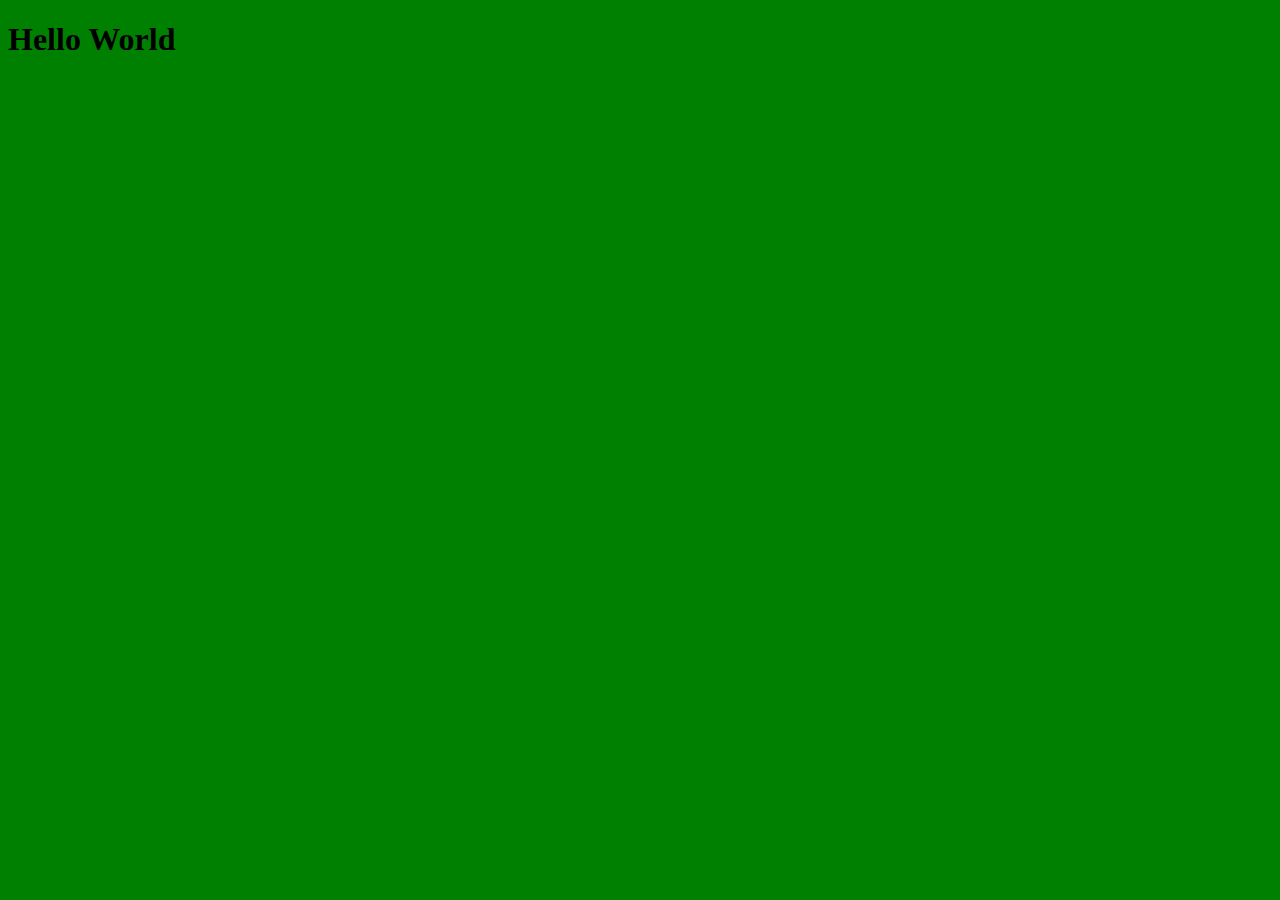
==== index.html @ 45164c0c "first commit" ====
<!DOCTYPE html>
<html lang="en">
<head>
    <meta charset="UTF-8">
    <meta http-equiv="X-UA-Compatible" content="IE=edge">
    <meta name="viewport" content="width=device-width, initial-scale=1.0">
    <link rel="stylesheet" href="css/style.css">
    <title>Document</title>
</head>
<body>
    <h1>Hello World</h1>
</body>
</html>
---- css/style.css ----
body {
    background-color: green;
}
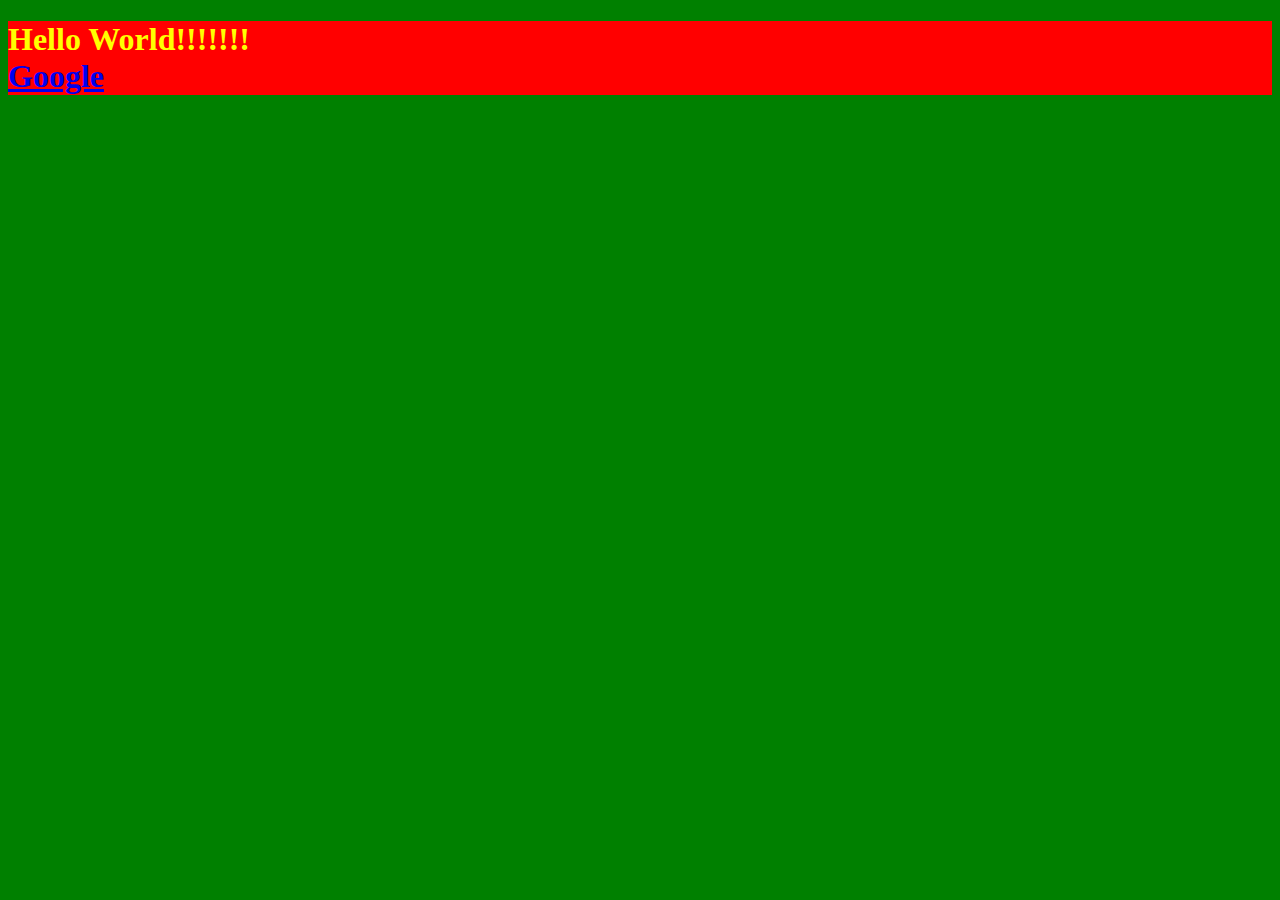
==== commit 49ab9982: "day1" ====
--- a/index.html
+++ b/index.html
@@ -6,8 +6,17 @@
     <meta name="viewport" content="width=device-width, initial-scale=1.0">
     <link rel="stylesheet" href="css/style.css">
     <title>Document</title>
+
+    <!-- <script async src="js/async.js"></script> -->
+    <script defer src="js/main.js"></script>
+    <!-- <script src="js/syntax.js"></script> -->
+    
 </head>
 <body>
-    <h1>Hello World</h1>
+
+
+    <h1 >Hello World!</h1>
+
+   
 </body>
 </html>--- a/css/style.css
+++ b/css/style.css
@@ -1,3 +1,7 @@
 body {
     background-color: green;
+}
+
+.active {
+    background-color: red;
 }